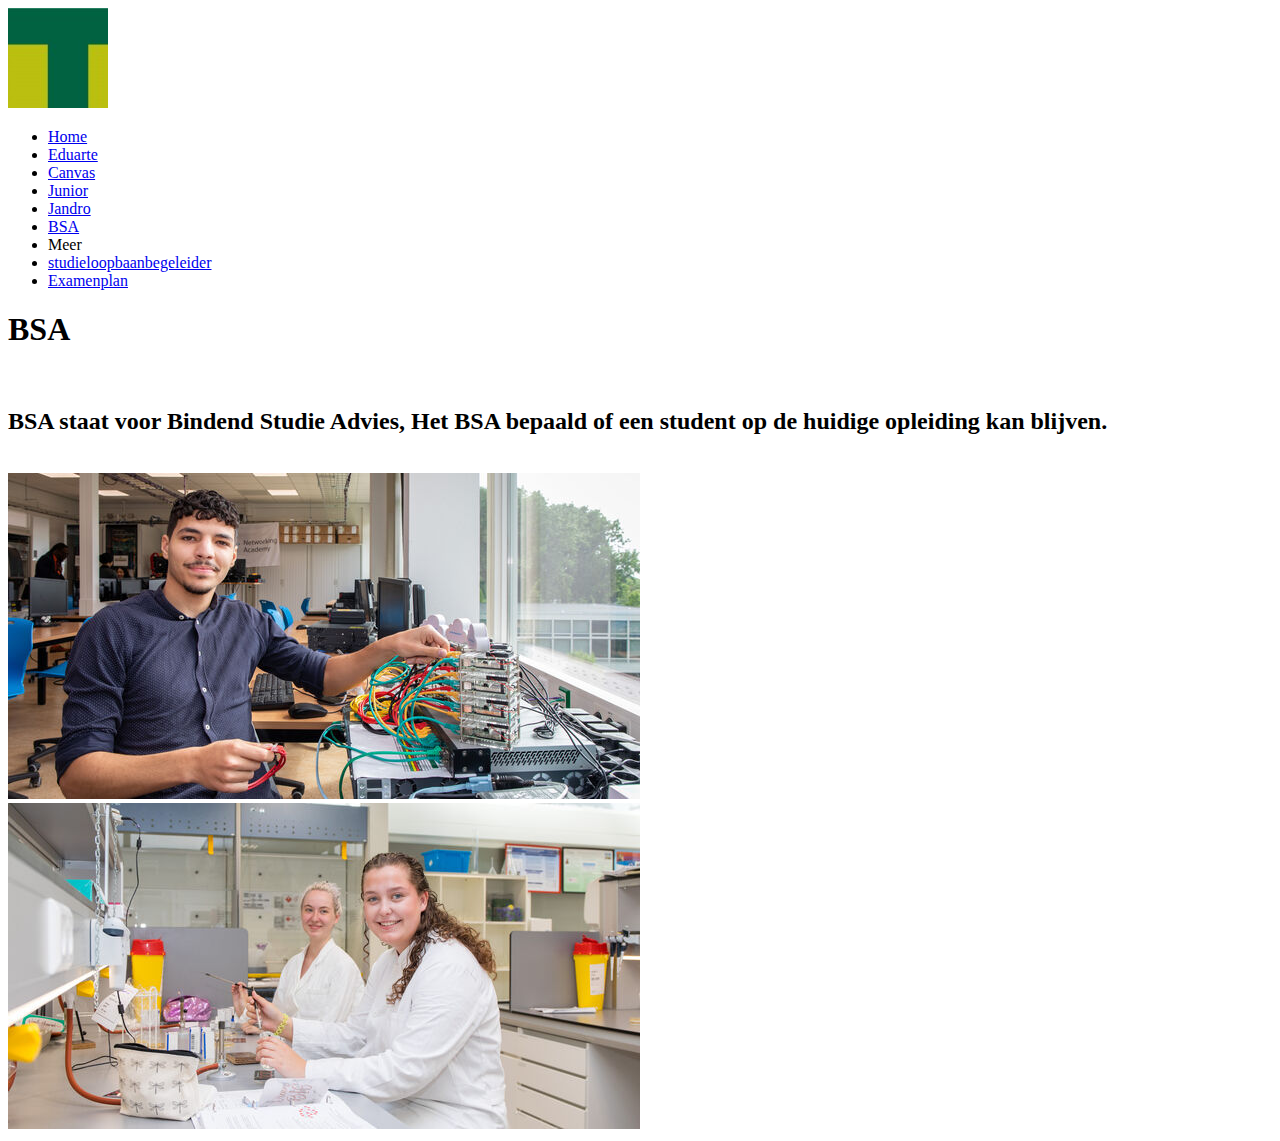
==== BSA.html @ eaf6da72 "jandro" ====
<!DOCTYPE html>
<html lang="en">
<head>
    <meta charset="UTF-8">
    <meta name="viewport" content="width=device-width, initial-scale=1.0">
    <meta charset="UTF-8" />
    <meta http-equiv="X-UA-Compatible" content="IE=edge" />
    <meta name="viewport" content="width=device-width, initial-scale=1.0" />
    <link rel="preconnect" href="https://fonts.googleapis.com" />
    <link rel="preconnect" href="https://fonts.gstatic.com" crossorigin />
    <link href="https://fonts.googleapis.com/css2?family=Goldman:wght@700&display=swap"
      rel="stylesheet"/>
    <link rel="stylesheet" href="style.css" />
    <title>BSA</title>
</head>
<body>

<nav> 

    <div class="m1">
      <img src="./img/TCR.jpeg" class="logo">
      <ul>
        <li><a href="index.html" class="active">Home</a></li>
        <li><a href="eduarte.html">Eduarte</a></li>
        <li><a href="Canvas.html">Canvas</a></li>
        <li><a href="Junior.html">Junior</a></li>
        <li><a href="Jandro.html">Jandro</a></li>
        <li><a href="BSA.html">BSA</a></li>
        <div class="dropdown">

          <li class="linkbtn">Meer</li>
        
          <div class="dropdown-content">
        
            <li class="l1"><a href="studie.html">studieloopbaanbegeleider</a></li>
            <li class="l1"><a href="Examenplan.html">Examenplan</a></li>
        
          </div>
        
        </div>
      </ul>
  </div>
  
  <div class="underline1"></div>

</nav>

<h1>BSA</h1>

  <br>

  <h2 class="y2">
    BSA staat voor Bindend Studie Advies,
    Het BSA bepaald of een student op de huidige opleiding kan blijven. 
  </h2>

  <br>

  <div class="y1">
    <img src="./img/ICT jongen aan het werk.jpg" class="y3">
    <img src="./img/laboratorium-opleiding-volgen-bij-techniek-college-rotterdam.jpeg" class="y3">
  </div>

</body>
</html>
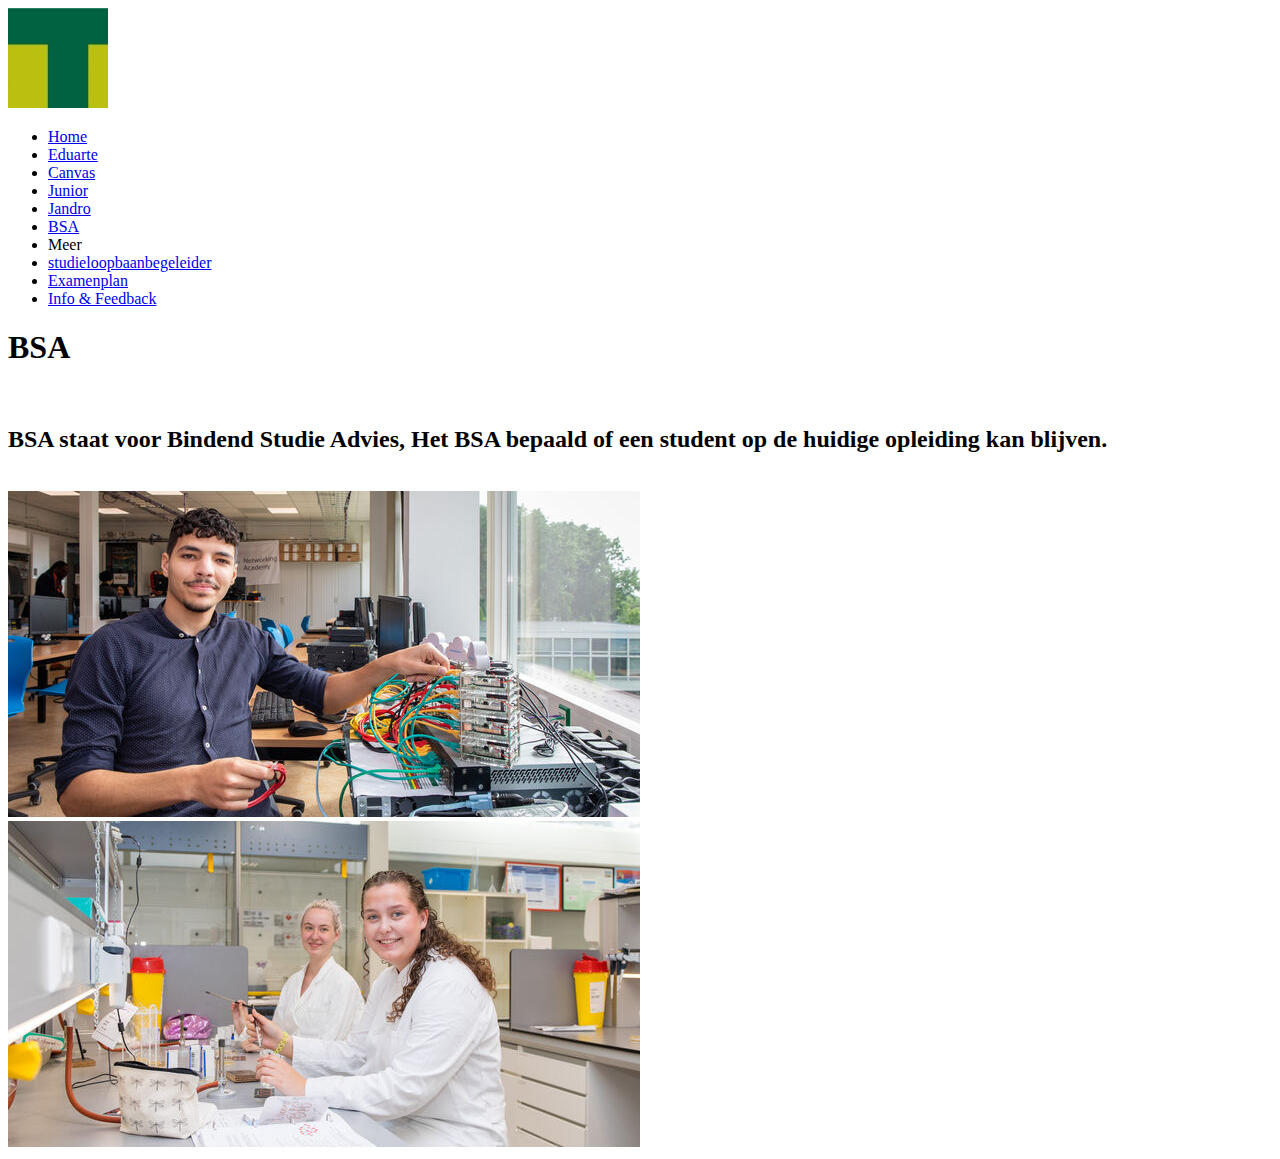
==== commit fc2295b9: "jandro m1" ====
--- a/BSA.html
+++ b/BSA.html
@@ -34,6 +34,7 @@
         
             <li class="l1"><a href="studie.html">studieloopbaanbegeleider</a></li>
             <li class="l1"><a href="Examenplan.html">Examenplan</a></li>
+            <li class="l1"><a href="Feedback&Info.html">Info & Feedback</a></li>
         
           </div>
         
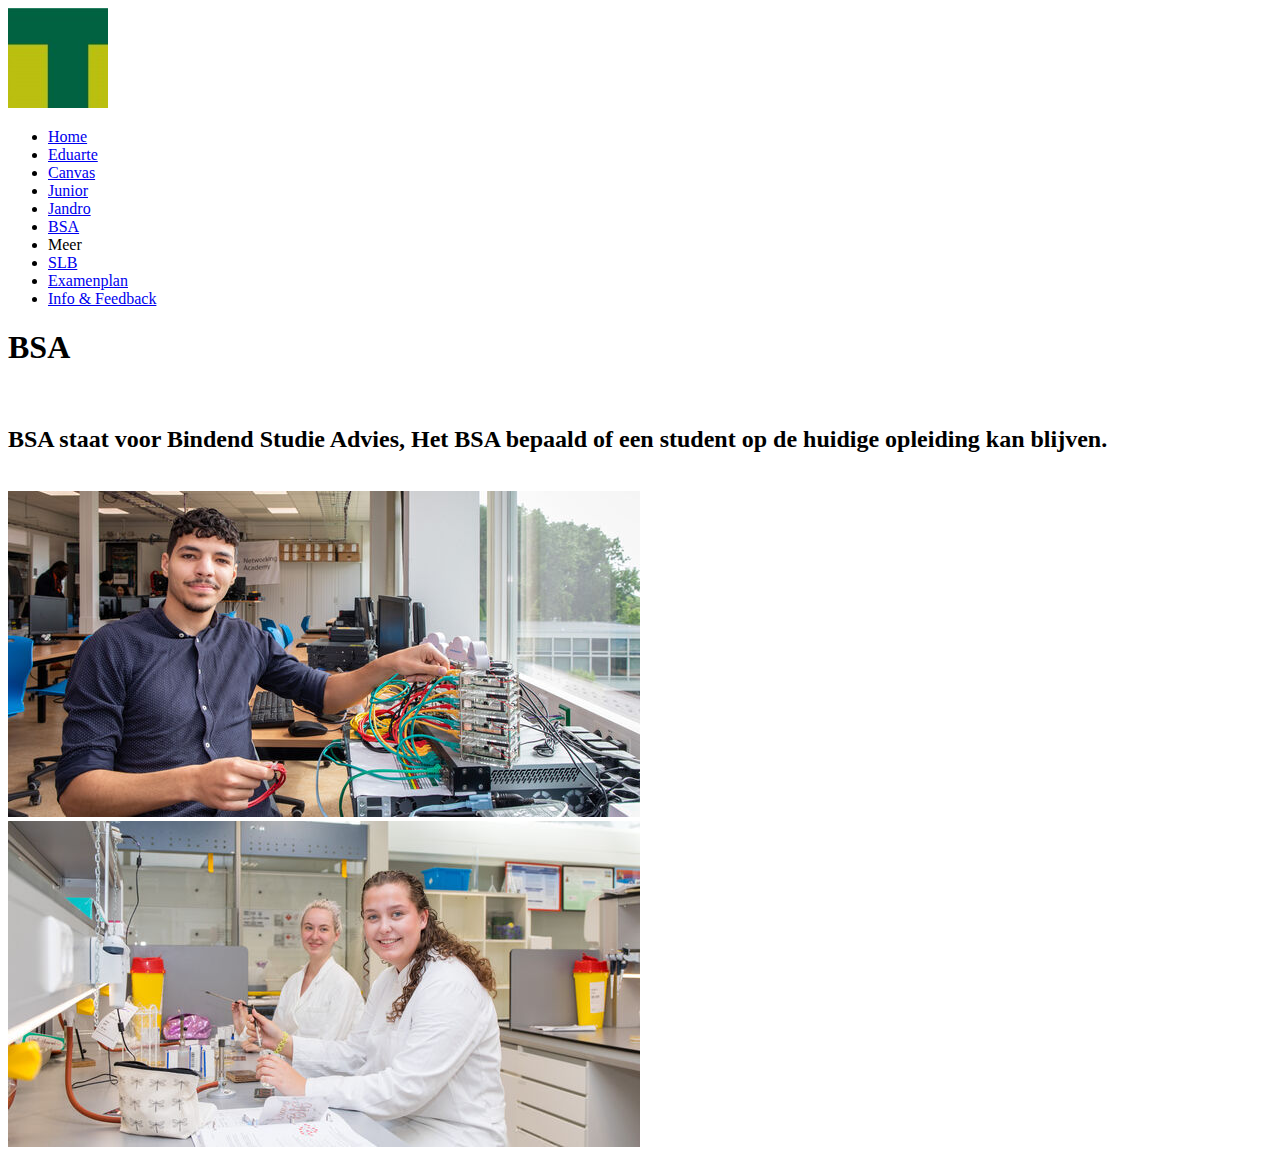
==== commit b0be131f: "jandro" ====
--- a/BSA.html
+++ b/BSA.html
@@ -32,7 +32,7 @@
         
           <div class="dropdown-content">
         
-            <li class="l1"><a href="studie.html">studieloopbaanbegeleider</a></li>
+            <li class="l1"><a href="studie.html">SLB</a></li>
             <li class="l1"><a href="Examenplan.html">Examenplan</a></li>
             <li class="l1"><a href="Feedback&Info.html">Info & Feedback</a></li>
         
@@ -59,6 +59,7 @@
 
   <div class="y1">
     <img src="./img/ICT jongen aan het werk.jpg" class="y3">
+    <br>
     <img src="./img/laboratorium-opleiding-volgen-bij-techniek-college-rotterdam.jpeg" class="y3">
   </div>
 
